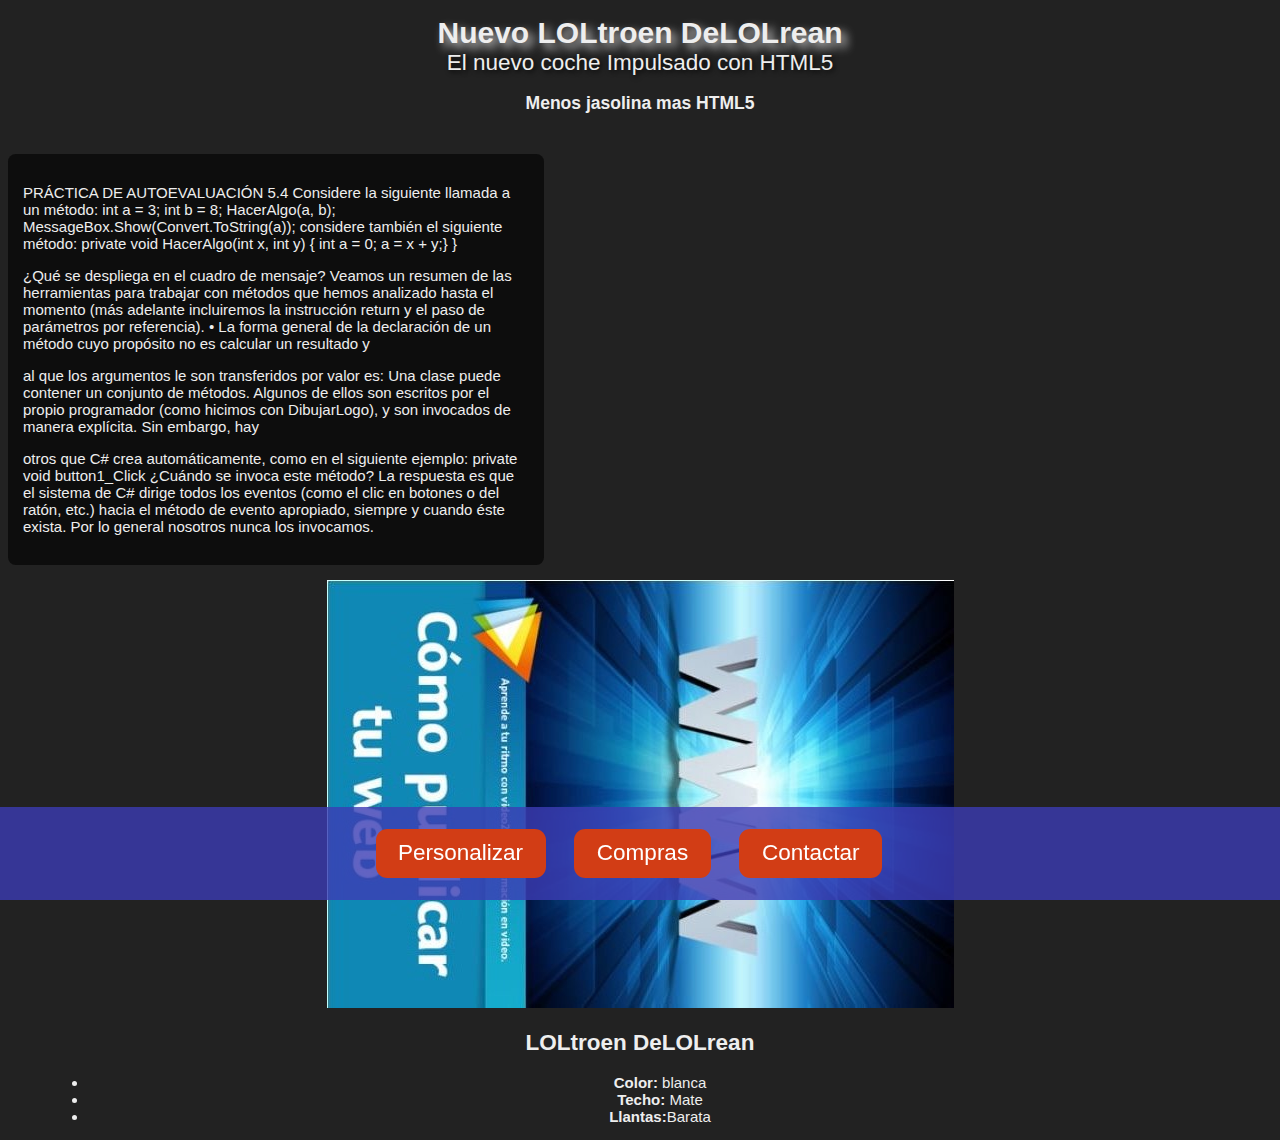
==== html/index.html @ 34d4a95e "ver 1" ====
<!--
To change this template, choose Tools | Templates
and open the template in the editor.
-->
<!DOCTYPE html>
<html lang="es">
    <head>
        <title>Mi primer proyecto </title>
        <meta http-equiv="Content-Type" content="text/html; charset=UTF-8">
        <meta name="description" content="">
        <meta http-equiv="X-ua-Compatible" content="IE=edge, chrome =1">
        <meta name="viewport" content="width=divice-width">
        <!---falta importar Stylesheet-->
        <link rel="Stylesheet" href="normalize.css" />
        <link rel="Stylesheet" href="estilos.css" />
        <script src="prefixfree.min.js"></script>
    </head>
    <body>
        <div></div>
        <header>
        	<hgroup>
           	 <h1>Nuevo LOLtroen DeLOLrean </h1>
             <h2>El nuevo coche Impulsado con HTML5</h2>
             <h3>Menos jasolina mas HTML5 </h3>
             </hgroup>
        </header>
        <section>
            <article id="historia">
            <p>PRÁCTICA DE AUTOEVALUACIÓN
            5.4 Considere la siguiente llamada a un método:
            int a = 3;
            int b = 8;
            HacerAlgo(a, b);
            MessageBox.Show(Convert.ToString(a));
            considere también el siguiente método:
            private void HacerAlgo(int x, int y)
            {
            int a = 0;
            a = x + y;}
                        }
            <p>¿Qué se despliega en el cuadro de mensaje?
            Veamos un resumen de las herramientas para trabajar con métodos que hemos analizado hasta el
            momento (más adelante incluiremos la instrucción return y el paso de parámetros por referencia).
            • La forma general de la declaración de un método cuyo propósito no es calcular un resultado y
           <p> al que los argumentos le son transferidos por valor es:
            Una clase puede contener un conjunto de métodos. Algunos de ellos son escritos por el propio programador
            (como hicimos con DibujarLogo), y son invocados de manera explícita. Sin embargo, hay
           <p> otros que C# crea automáticamente, como en el siguiente ejemplo:
            private void button1_Click
            ¿Cuándo se invoca este método? La respuesta es que el sistema de C# dirige todos los eventos (como
            el clic en botones o del ratón, etc.) hacia el método de evento apropiado, siempre y cuando éste
            exista. Por lo general nosotros nunca los invocamos.
            
            </article>
            <figure>
                <img src="web.JPG"/>
                <figcaption>
                    <h2>LOLtroen DeLOLrean</h2>
                    <ul>
                        <li><strong>Color:</strong> blanca</li>
                        <li><strong>Techo:</strong> Mate</li>
                        <li><strong>Llantas:</strong>Barata</li>
                    </ul>
                </figcaption>
            </figure>
        </section>
        <nav>
            <ul>
                <li><a href="#">Personalizar</a></li>
                <li><a href="#">Compras</a></li>
                <li><a href="#">Contactar</a></li>
            </ul>
        </nav>
       
        
        
        <!--Gooelge analytics: change Ua-xxxx-x to be you siteios id. -->
        <script>
            var _gaq=[['_setAccount','UA-XXXX-X'],['_trackPageview']];
            (function(d,t){var g=d.createElement(t),s=d.getElementBytagName(t)[0
                ];
            g.src=('https:'==location.protocol?'//ssl':'//www')+'.google-analytics.com/ga.js';
            s.parentNode.insertBefore(g,s)}(document,'script'));
        </script>
    </body>
</html>
---- html/estilos.css ----
root { 
    display: block;
}

body
{
    background: #222;
    color: #EEE;
    font-family: Arial;
    font-size: 15px;
    text-align: center;
    
}

header
{
    background: url("logo.jpg") no-repeat 50% center,
				url("fondo1.jpg");
	/*background-size: 200px, 100px,100px;*/
    margin: 0 0 1em 0;
    padding: 0.5em 0;
    width: 100%;   
}

header h1
{
margin:0;
text-shadow: rgba(255,255,255, 0.8) 5px 5px 10px; 
}
header h2
{
margin:0;
font-weight: normal;
text-shadow: rgba(0,0,0, 0.8) 2px 2px 5px; 
}
nav
{
    background: rgba(60,60,180,0.8);
    bottom: 0;
    color: #EEE;
    font-size: 1.5em;
    left: 0;
    padding: 1em 0;
    position: fixed;
    width: 100%;
}
nav ul
{
    list-style: none;
    padding: 0;
    margin: 0;
 }
 nav ul li
 {
     display: inline-block;
     
 }
nav  li a
{
    background: #D23D15;
    border-radius: 0.5em;
    color: white;
    display: inline-block;
    margin: 0 1em 0 0 ;
    padding: 0.5em 1em;
    text-decoration: none;
    transition: all 0.5s linear;
    -webkit-transition: all 0.5s liner;
}
nav  li a:hover
{
    background: #fff;
    color: black;
    transform: scale(1.2) rotate(-10deg);
    -webkit-transform: scale(1.2) rotate(-10deg);
}
#historia
{
background: rgba(0,0,0,0.6);
border-radius: 0.5em;
padding:1em;
text-align: left;
width: 40%;
}
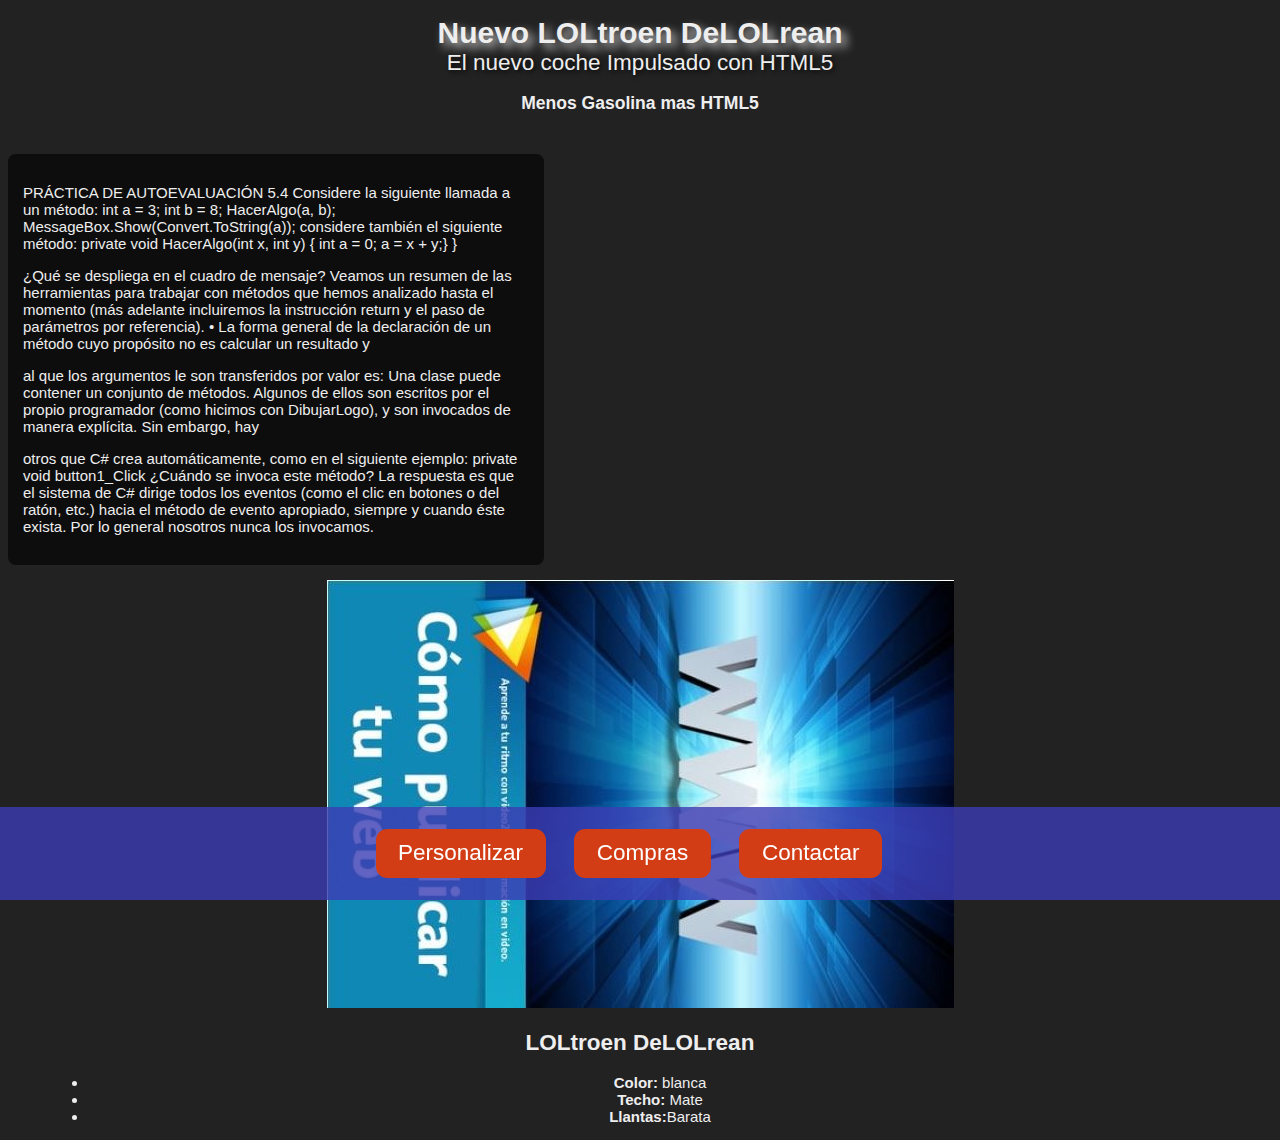
==== commit ab463208: "Update index.html" ====
--- a/html/index.html
+++ b/html/index.html
@@ -21,7 +21,7 @@
         	<hgroup>
            	 <h1>Nuevo LOLtroen DeLOLrean </h1>
              <h2>El nuevo coche Impulsado con HTML5</h2>
-             <h3>Menos jasolina mas HTML5 </h3>
+             <h3>Menos Gasolina mas HTML5 </h3>
              </hgroup>
         </header>
         <section>
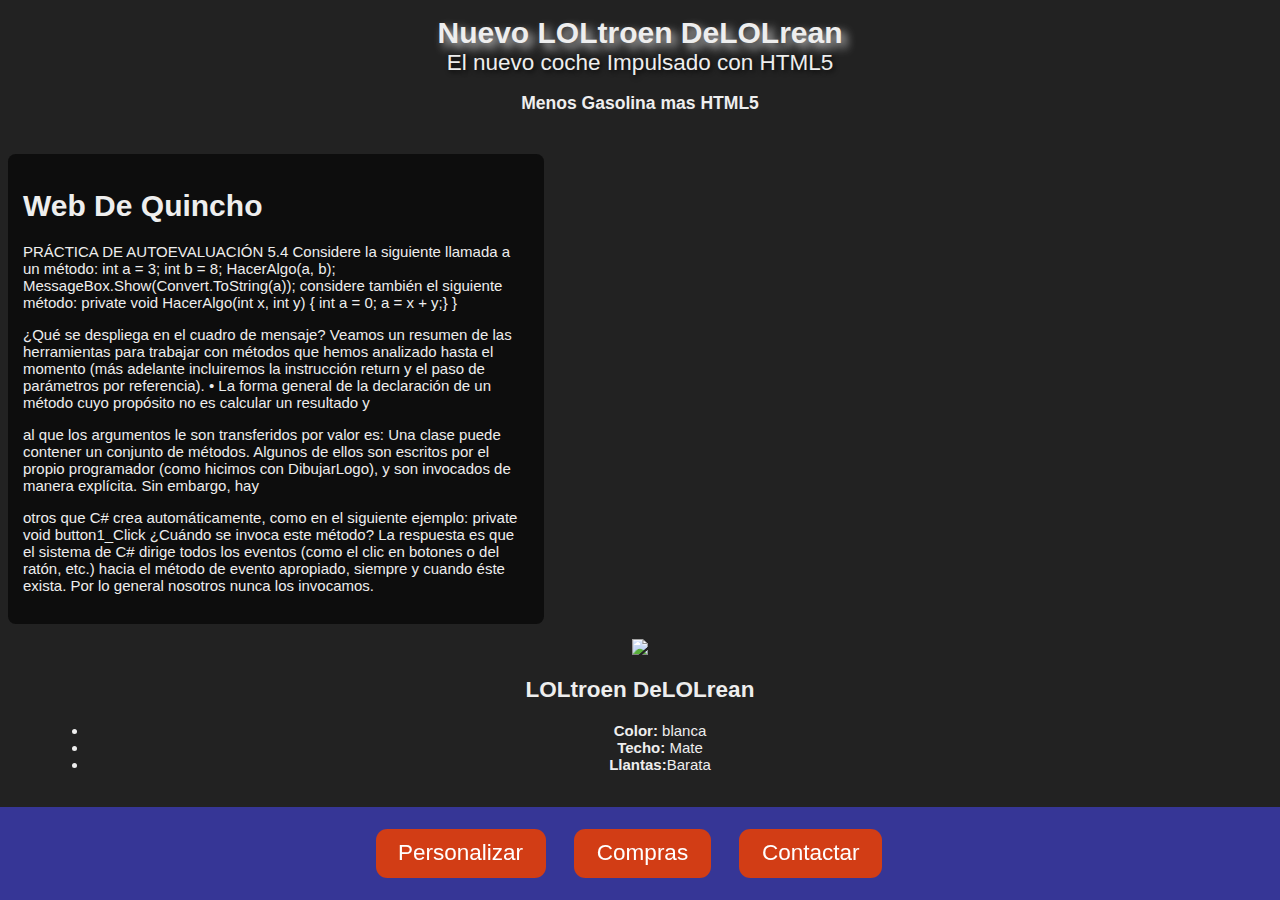
==== commit 27e29675: "Update index.html" ====
--- a/html/index.html
+++ b/html/index.html
@@ -26,7 +26,8 @@
         </header>
         <section>
             <article id="historia">
-            <p>PRÁCTICA DE AUTOEVALUACIÓN
+            <p><h1>Web De Quincho</h1>
+            PRÁCTICA DE AUTOEVALUACIÓN
             5.4 Considere la siguiente llamada a un método:
             int a = 3;
             int b = 8;
@@ -52,8 +53,8 @@
             exista. Por lo general nosotros nunca los invocamos.
             
             </article>
-            <figure>
-                <img src="web.JPG"/>
+            <figure id="coche">
+                <img src="coche.JPG"/>
                 <figcaption>
                     <h2>LOLtroen DeLOLrean</h2>
                     <ul>
